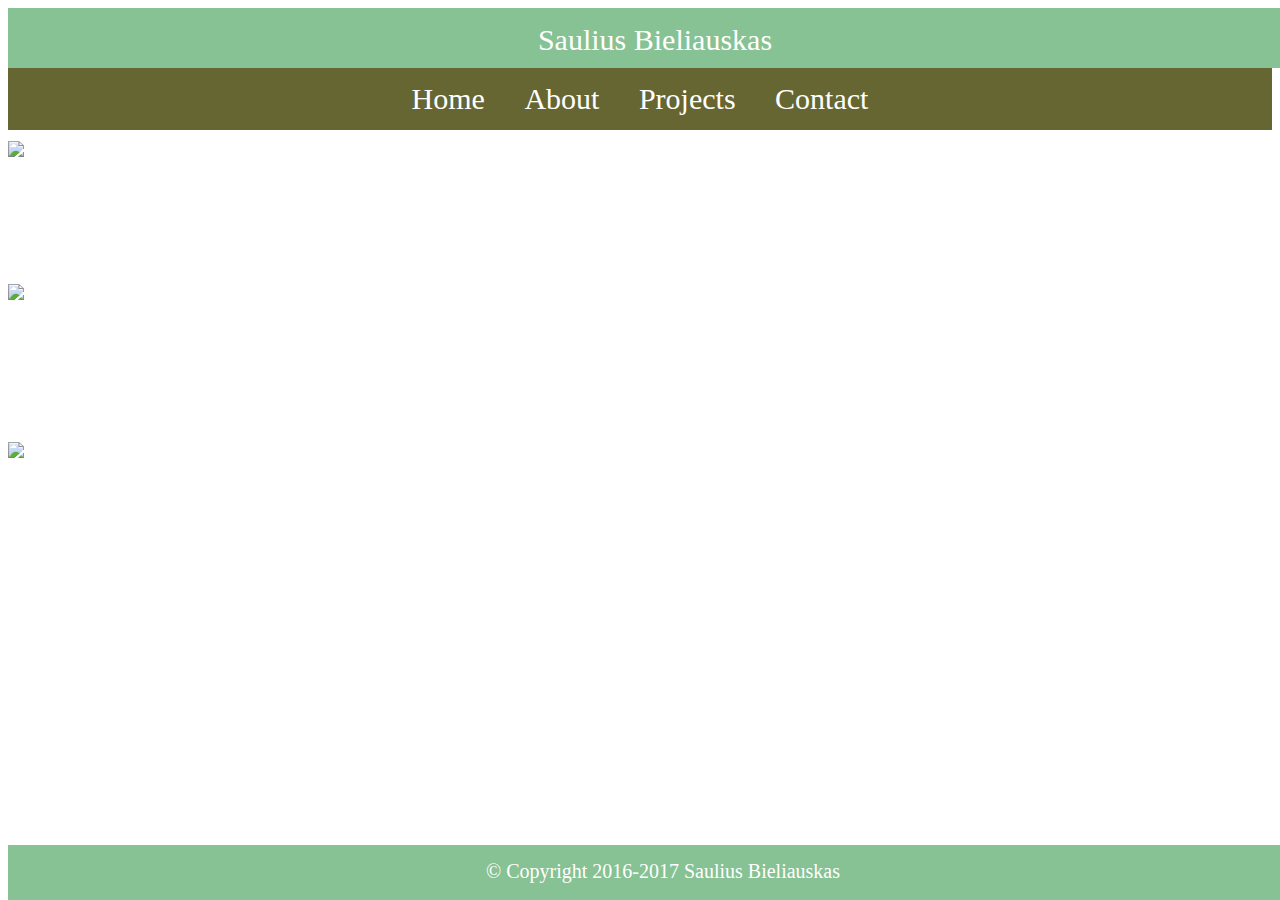
==== projects.html @ bb8cf78a "Update projects.html" ====
<!doctype html>
<html>
	<head>
		<title>Home</title>
		<link rel="stylesheet" type="text/css" href="style.css" />
	</head>
	</div>
	<body>
		<header>Saulius Bieliauskas</header>
		<nav>
			<ul>
				<li><a href="index.html">Home</a></li>
				<li><a href="about.html">About</a></li>
				<li><a href="projects.html">Projects</a></li>
				<li><a href="contact.html">Contact</a></li>
			</ul>
		</nav>
		<div class="pp1">
			<img src="https://cloud.githubusercontent.com/assets/25153016/23255930/07174e04-f9c6-11e6-985d-4c9cd8faee62.JPG" style=display: inline-block; width: 30%; margin-right: 1%; margin-bottom: 0.5em; margin-top: 120px"></img>
		</div>
		<div class="pp2">
			<img src="https://cloud.githubusercontent.com/assets/25153016/23255931/072e8510-f9c6-11e6-8ac6-a8b01738763a.JPG" style="display: inline-block; width: 30%; margin-right: 1%; margin-bottom: 0.5em; margin-top: 120px"></img>
		</div>
		<div class="pp3">
			<img src="https://cloud.githubusercontent.com/assets/25153016/23255932/073e5792-f9c6-11e6-8bc6-e817d0923e6d.JPG" style="display: inline-block; width: 30%; margin-right: 1%; margin-bottom: 0.5em; margin-top: 120px"></img>
		</div>
		<footer>
		© Copyright 2016-2017 Saulius Bieliauskas
		</footer>
	</body>
</html>
---- style.css ----
body {
	font-size: 30px;
	color: white;
}
header {
    background-color: #86C293;
    color: white;
    padding: 15px;
	font-size: 30px;
	text-align: center;
	width: 100%;
	height: 30px;
}
 footer {
    background-color: #86C293;
    color: white;
    padding: 15px;
	font-size: 20px;
	text-align: center;
	bottom: 0;
	width: 100%;
	height: 25px;
	position: absolute;
 }
	
ul {
    list-style-type: none;
    margin: 0;
    padding: 0;
    overflow: hidden;
    background-color: #666633;
	text-align: center;
}

li {
    display: inline;
}

li a {
    display: inline-block;
    color: white;
    text-align: center;
    padding: 14px 16px;
    text-decoration: none;
}
 
 #profile {
	float: left;
}

#home { 
  background: url("https://cloud.githubusercontent.com/assets/25153016/23255918/fccc1e52-f9c5-11e6-8555-063f9fff5348.JPG") no-repeat center center fixed; 
  -webkit-background-size: cover;
  -moz-background-size: cover;
  -o-background-size: cover;
  background-size: cover;
}

.cvimg {
	border: 2px solid white;
	position: absolute;
	top: 160px;
	left: 750px;
}

table, th, td {
   border: 1px solid black;
   color: black;
   font-size: 24px;
   margin: 0 auto;
   margin-top: 200px;
   background-color: white;
}
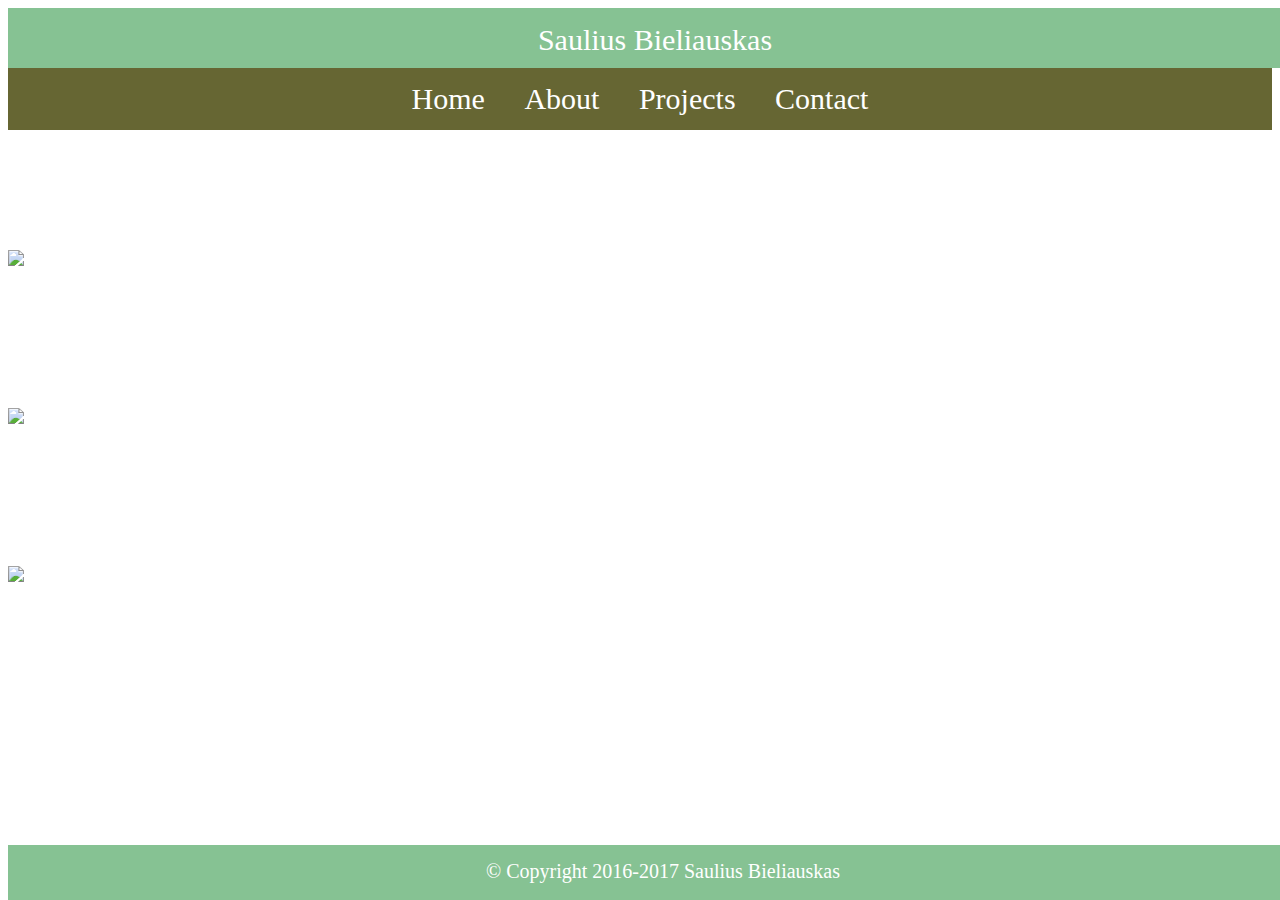
==== commit 45c58a53: "Update projects.html" ====
--- a/projects.html
+++ b/projects.html
@@ -16,13 +16,13 @@
 			</ul>
 		</nav>
 		<div class="pp1">
-			<img src="https://cloud.githubusercontent.com/assets/25153016/23255930/07174e04-f9c6-11e6-985d-4c9cd8faee62.JPG" style=display: inline-block; width: 30%; margin-right: 1%; margin-bottom: 0.5em; margin-top: 120px"></img>
+			<img src=https://cloud.githubusercontent.com/assets/25153016/23255930/07174e04-f9c6-11e6-985d-4c9cd8faee62.JPG style="display: inline-block; width: 30%; margin-right: 1%; margin-bottom: 0.5em; margin-top: 120px"></img>
 		</div>
 		<div class="pp2">
-			<img src="https://cloud.githubusercontent.com/assets/25153016/23255931/072e8510-f9c6-11e6-8ac6-a8b01738763a.JPG" style="display: inline-block; width: 30%; margin-right: 1%; margin-bottom: 0.5em; margin-top: 120px"></img>
+			<img src=https://cloud.githubusercontent.com/assets/25153016/23255931/072e8510-f9c6-11e6-8ac6-a8b01738763a.JPG style="display: inline-block; width: 30%; margin-right: 1%; margin-bottom: 0.5em; margin-top: 120px"></img>
 		</div>
 		<div class="pp3">
-			<img src="https://cloud.githubusercontent.com/assets/25153016/23255932/073e5792-f9c6-11e6-8bc6-e817d0923e6d.JPG" style="display: inline-block; width: 30%; margin-right: 1%; margin-bottom: 0.5em; margin-top: 120px"></img>
+			<img src=https://cloud.githubusercontent.com/assets/25153016/23255932/073e5792-f9c6-11e6-8bc6-e817d0923e6d.JPG style="display: inline-block; width: 30%; margin-right: 1%; margin-bottom: 0.5em; margin-top: 120px"></img>
 		</div>
 		<footer>
 		© Copyright 2016-2017 Saulius Bieliauskas
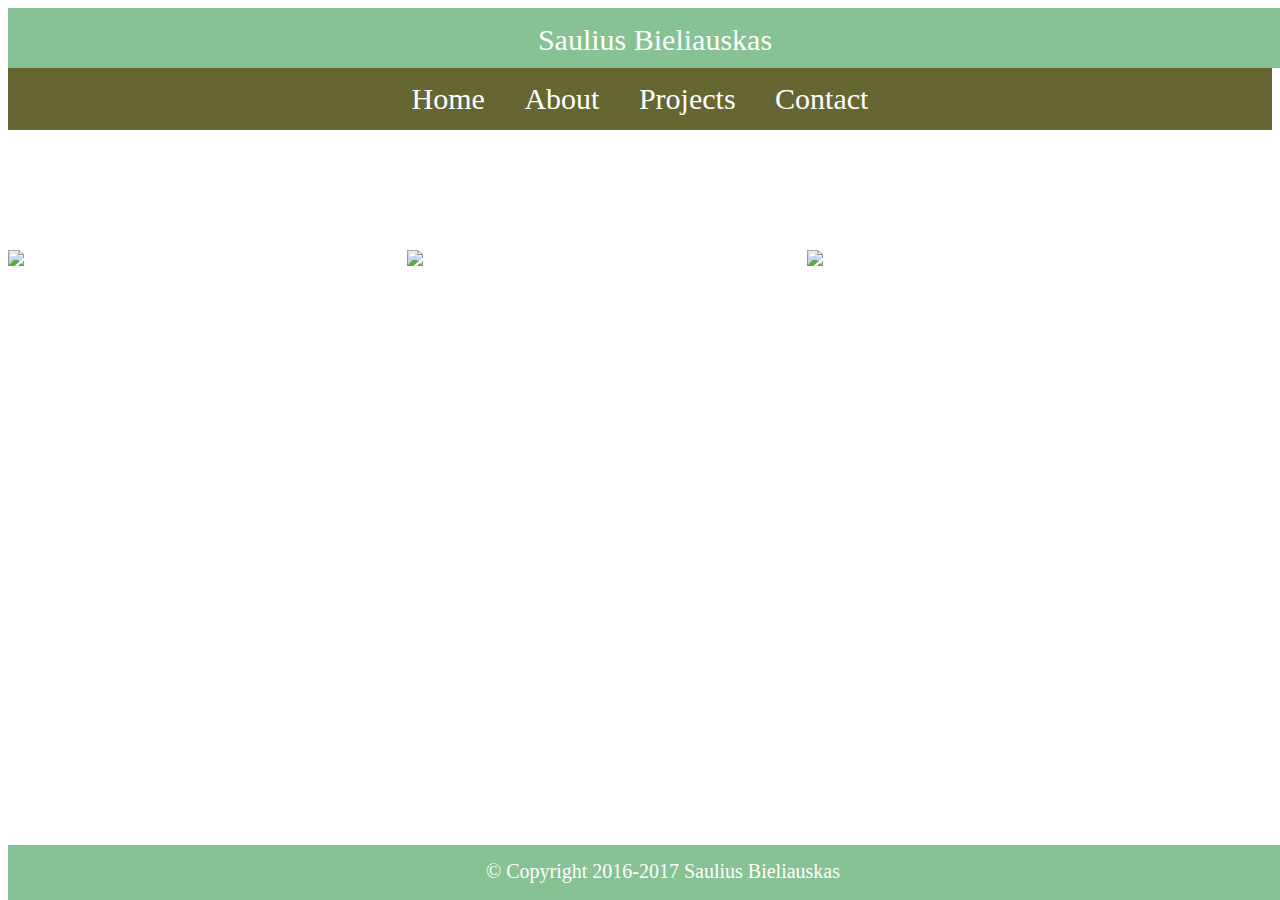
==== commit 02ca5d0f: "Update projects.html" ====
--- a/projects.html
+++ b/projects.html
@@ -15,15 +15,9 @@
 				<li><a href="contact.html">Contact</a></li>
 			</ul>
 		</nav>
-		<div class="pp1">
 			<img src=https://cloud.githubusercontent.com/assets/25153016/23255930/07174e04-f9c6-11e6-985d-4c9cd8faee62.JPG style="display: inline-block; width: 30%; margin-right: 1%; margin-bottom: 0.5em; margin-top: 120px"></img>
-		</div>
-		<div class="pp2">
 			<img src=https://cloud.githubusercontent.com/assets/25153016/23255931/072e8510-f9c6-11e6-8ac6-a8b01738763a.JPG style="display: inline-block; width: 30%; margin-right: 1%; margin-bottom: 0.5em; margin-top: 120px"></img>
-		</div>
-		<div class="pp3">
 			<img src=https://cloud.githubusercontent.com/assets/25153016/23255932/073e5792-f9c6-11e6-8bc6-e817d0923e6d.JPG style="display: inline-block; width: 30%; margin-right: 1%; margin-bottom: 0.5em; margin-top: 120px"></img>
-		</div>
 		<footer>
 		© Copyright 2016-2017 Saulius Bieliauskas
 		</footer>
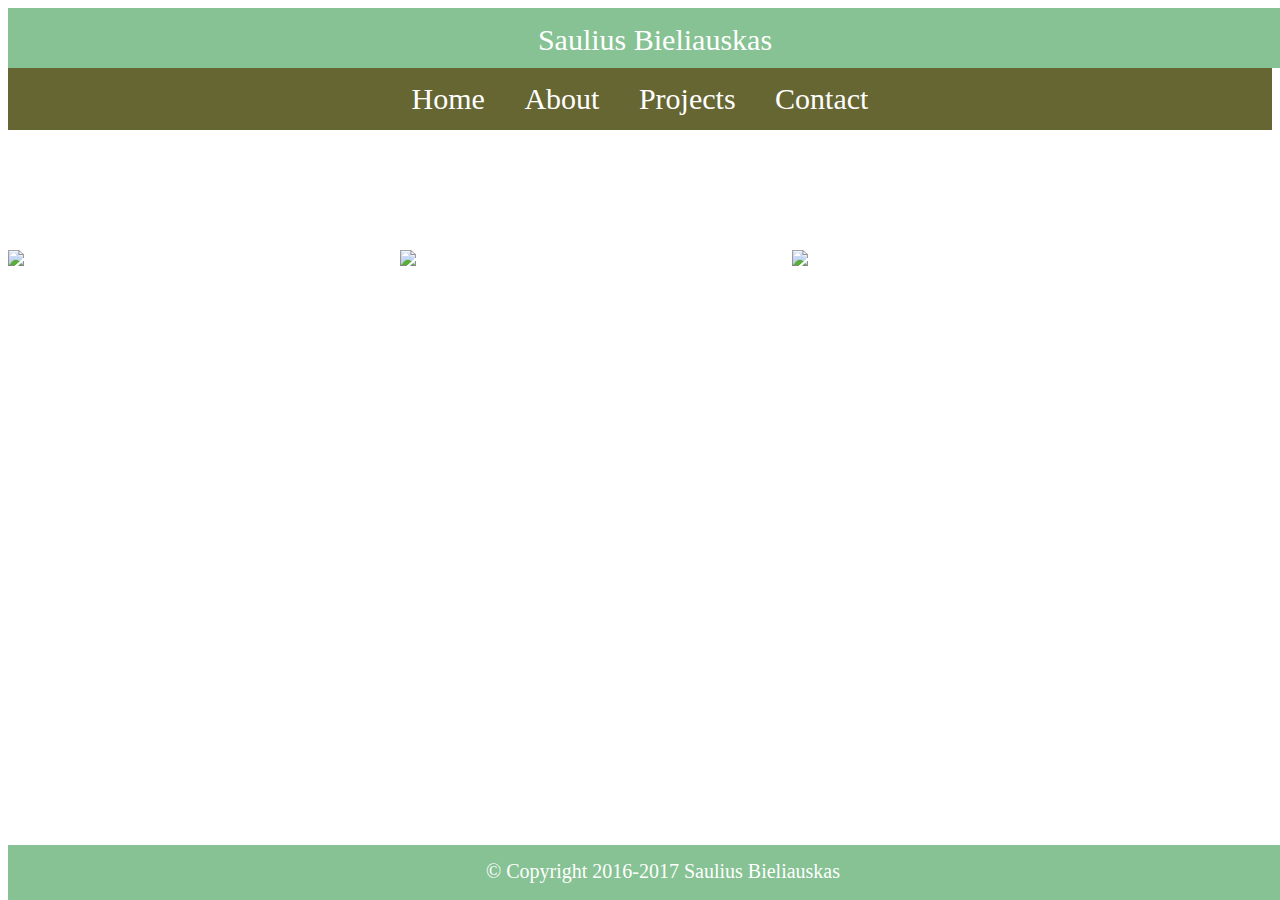
==== commit 0f54c100: "Update projects.html" ====
--- a/projects.html
+++ b/projects.html
@@ -15,9 +15,9 @@
 				<li><a href="contact.html">Contact</a></li>
 			</ul>
 		</nav>
-			<img src=https://cloud.githubusercontent.com/assets/25153016/23255930/07174e04-f9c6-11e6-985d-4c9cd8faee62.JPG style="display: inline-block; width: 30%; margin-right: 1%; margin-bottom: 0.5em; margin-top: 120px"></img>
-			<img src=https://cloud.githubusercontent.com/assets/25153016/23255931/072e8510-f9c6-11e6-8ac6-a8b01738763a.JPG style="display: inline-block; width: 30%; margin-right: 1%; margin-bottom: 0.5em; margin-top: 120px"></img>
-			<img src=https://cloud.githubusercontent.com/assets/25153016/23255932/073e5792-f9c6-11e6-8bc6-e817d0923e6d.JPG style="display: inline-block; width: 30%; margin-right: 1%; margin-bottom: 0.5em; margin-top: 120px"></img>
+			<img src=https://cloud.githubusercontent.com/assets/25153016/23255930/07174e04-f9c6-11e6-985d-4c9cd8faee62.JPG style="float: left; width: 30%; margin-right: 1%; margin-bottom: 0.5em; margin-top: 120px"></img>
+			<img src=https://cloud.githubusercontent.com/assets/25153016/23255931/072e8510-f9c6-11e6-8ac6-a8b01738763a.JPG style="float: left; width: 30%; margin-right: 1%; margin-bottom: 0.5em; margin-top: 120px"></img>
+			<img src=https://cloud.githubusercontent.com/assets/25153016/23255932/073e5792-f9c6-11e6-8bc6-e817d0923e6d.JPG style="float: left; width: 30%; margin-right: 1%; margin-bottom: 0.5em; margin-top: 120px"></img>
 		<footer>
 		© Copyright 2016-2017 Saulius Bieliauskas
 		</footer>
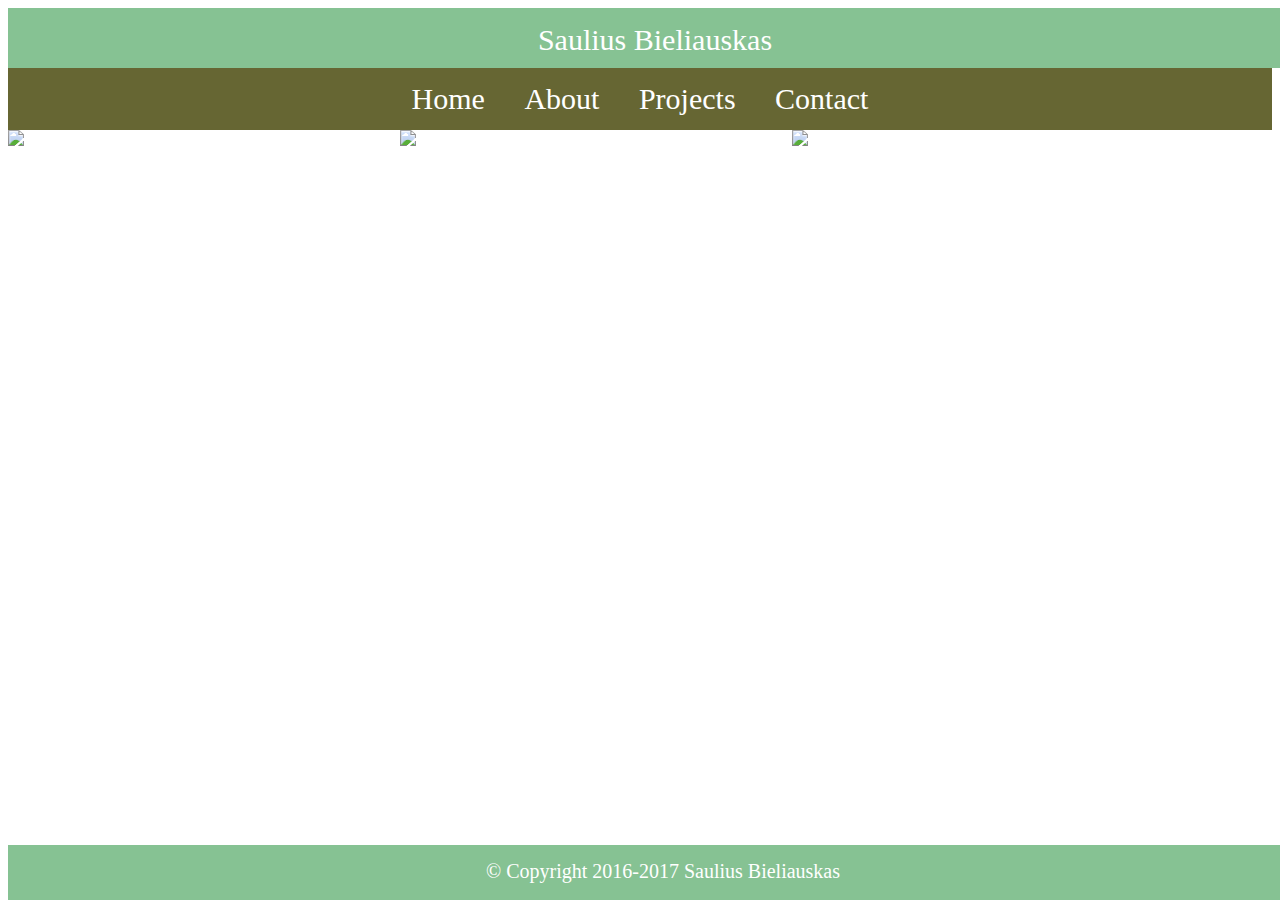
==== commit c1fa507a: "Update projects.html" ====
--- a/projects.html
+++ b/projects.html
@@ -15,9 +15,9 @@
 				<li><a href="contact.html">Contact</a></li>
 			</ul>
 		</nav>
-			<img src=https://cloud.githubusercontent.com/assets/25153016/23255930/07174e04-f9c6-11e6-985d-4c9cd8faee62.JPG style="float: left; width: 30%; margin-right: 1%; margin-bottom: 0.5em; margin-top: 120px"></img>
-			<img src=https://cloud.githubusercontent.com/assets/25153016/23255931/072e8510-f9c6-11e6-8ac6-a8b01738763a.JPG style="float: left; width: 30%; margin-right: 1%; margin-bottom: 0.5em; margin-top: 120px"></img>
-			<img src=https://cloud.githubusercontent.com/assets/25153016/23255932/073e5792-f9c6-11e6-8bc6-e817d0923e6d.JPG style="float: left; width: 30%; margin-right: 1%; margin-bottom: 0.5em; margin-top: 120px"></img>
+			<img src=https://cloud.githubusercontent.com/assets/25153016/23255930/07174e04-f9c6-11e6-985d-4c9cd8faee62.JPG style="float: left; width: 30%; margin-right: 1%; margin-bottom: 0.5em;"></img>
+			<img src=https://cloud.githubusercontent.com/assets/25153016/23255931/072e8510-f9c6-11e6-8ac6-a8b01738763a.JPG style="float: left; width: 30%; margin-right: 1%; margin-bottom: 0.5em;"></img>
+			<img src=https://cloud.githubusercontent.com/assets/25153016/23255932/073e5792-f9c6-11e6-8bc6-e817d0923e6d.JPG style="float: left; width: 30%; margin-right: 1%; margin-bottom: 0.5em;"></img>
 		<footer>
 		© Copyright 2016-2017 Saulius Bieliauskas
 		</footer>
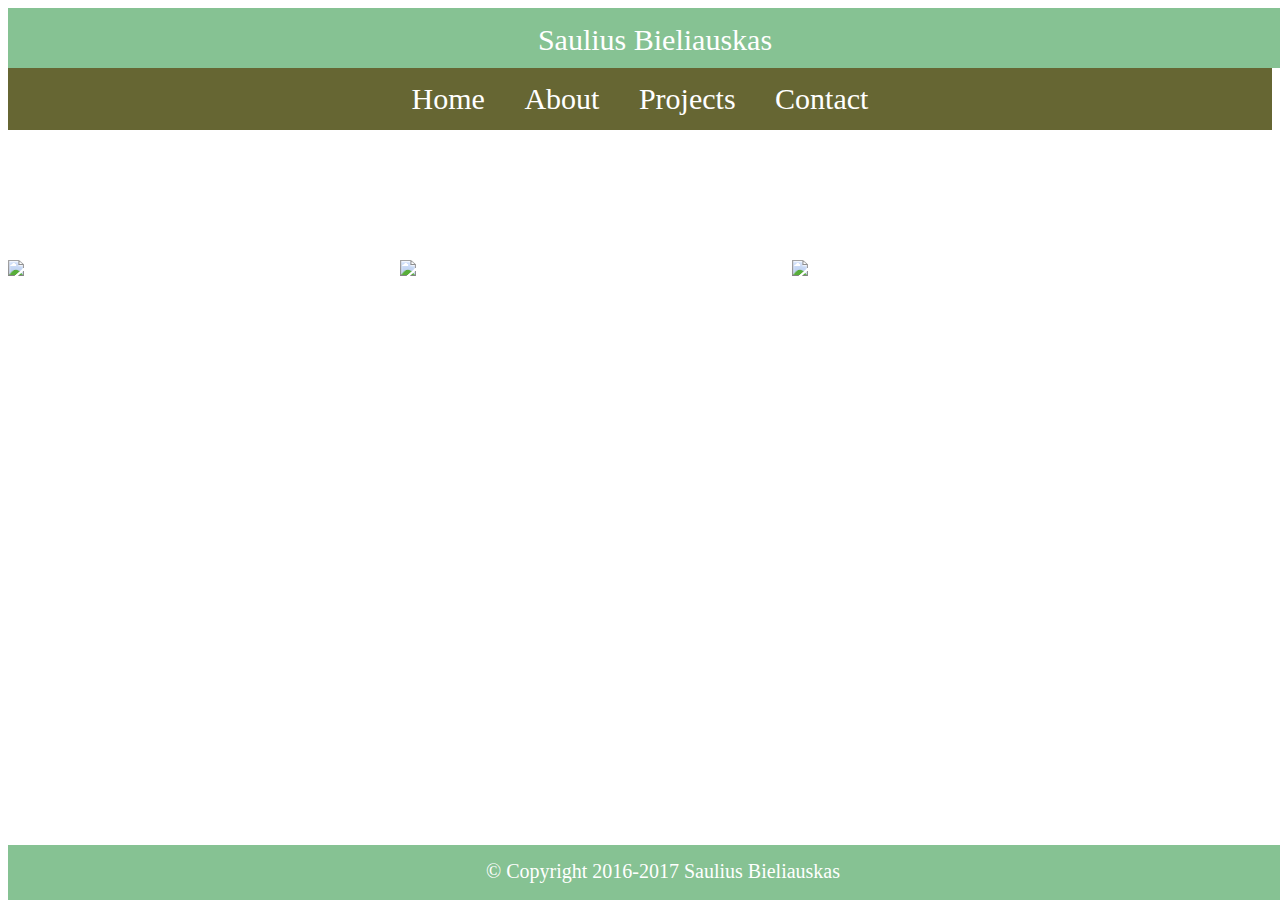
==== commit 1c409e83: "Update projects.html" ====
--- a/projects.html
+++ b/projects.html
@@ -15,9 +15,11 @@
 				<li><a href="contact.html">Contact</a></li>
 			</ul>
 		</nav>
-			<img src=https://cloud.githubusercontent.com/assets/25153016/23255930/07174e04-f9c6-11e6-985d-4c9cd8faee62.JPG style="float: left; width: 30%; margin-right: 1%; margin-bottom: 0.5em;"></img>
-			<img src=https://cloud.githubusercontent.com/assets/25153016/23255931/072e8510-f9c6-11e6-8ac6-a8b01738763a.JPG style="float: left; width: 30%; margin-right: 1%; margin-bottom: 0.5em;"></img>
-			<img src=https://cloud.githubusercontent.com/assets/25153016/23255932/073e5792-f9c6-11e6-8bc6-e817d0923e6d.JPG style="float: left; width: 30%; margin-right: 1%; margin-bottom: 0.5em;"></img>
+	<div>
+			<img src=https://cloud.githubusercontent.com/assets/25153016/23255930/07174e04-f9c6-11e6-985d-4c9cd8faee62.JPG style="float: left; width: 30%; margin-right: 1%; margin-bottom: 0.5em; margin-top: 130px;"></img>
+			<img src=https://cloud.githubusercontent.com/assets/25153016/23255931/072e8510-f9c6-11e6-8ac6-a8b01738763a.JPG style="float: left; width: 30%; margin-right: 1%; margin-bottom: 0.5em; margin-top: 130px;"></img>
+			<img src=https://cloud.githubusercontent.com/assets/25153016/23255932/073e5792-f9c6-11e6-8bc6-e817d0923e6d.JPG style="float: left; width: 30%; margin-right: 1%; margin-bottom: 0.5em; margin-top: 130px;"></img>
+	</div>
 		<footer>
 		© Copyright 2016-2017 Saulius Bieliauskas
 		</footer>
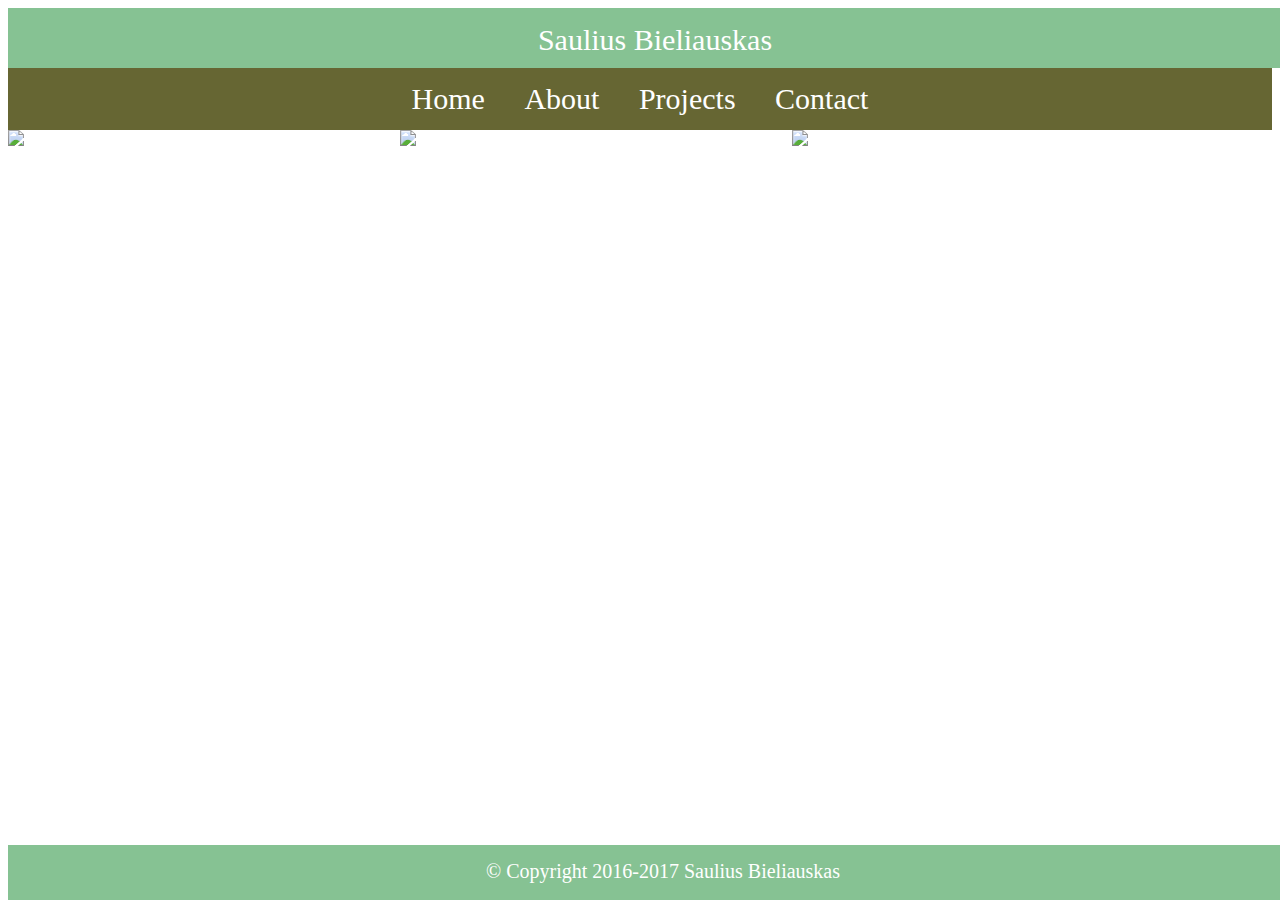
==== commit e299a792: "Update projects.html" ====
--- a/projects.html
+++ b/projects.html
@@ -16,9 +16,9 @@
 			</ul>
 		</nav>
 	<div>
-			<img src=https://cloud.githubusercontent.com/assets/25153016/23255930/07174e04-f9c6-11e6-985d-4c9cd8faee62.JPG style="float: left; width: 30%; margin-right: 1%; margin-bottom: 0.5em; margin-top: 130px;"></img>
-			<img src=https://cloud.githubusercontent.com/assets/25153016/23255931/072e8510-f9c6-11e6-8ac6-a8b01738763a.JPG style="float: left; width: 30%; margin-right: 1%; margin-bottom: 0.5em; margin-top: 130px;"></img>
-			<img src=https://cloud.githubusercontent.com/assets/25153016/23255932/073e5792-f9c6-11e6-8bc6-e817d0923e6d.JPG style="float: left; width: 30%; margin-right: 1%; margin-bottom: 0.5em; margin-top: 130px;"></img>
+			<img src=https://cloud.githubusercontent.com/assets/25153016/23255930/07174e04-f9c6-11e6-985d-4c9cd8faee62.JPG style="float: left; width: 30%; margin-right: 1%; margin-bottom: 0.5em;"></img>
+			<img src=https://cloud.githubusercontent.com/assets/25153016/23255931/072e8510-f9c6-11e6-8ac6-a8b01738763a.JPG style="float: left; width: 30%; margin-right: 1%; margin-bottom: 0.5em;"></img>
+			<img src=https://cloud.githubusercontent.com/assets/25153016/23255932/073e5792-f9c6-11e6-8bc6-e817d0923e6d.JPG style="float: left; width: 30%; margin-right: 1%; margin-bottom: 0.5em;"></img>
 	</div>
 		<footer>
 		© Copyright 2016-2017 Saulius Bieliauskas
